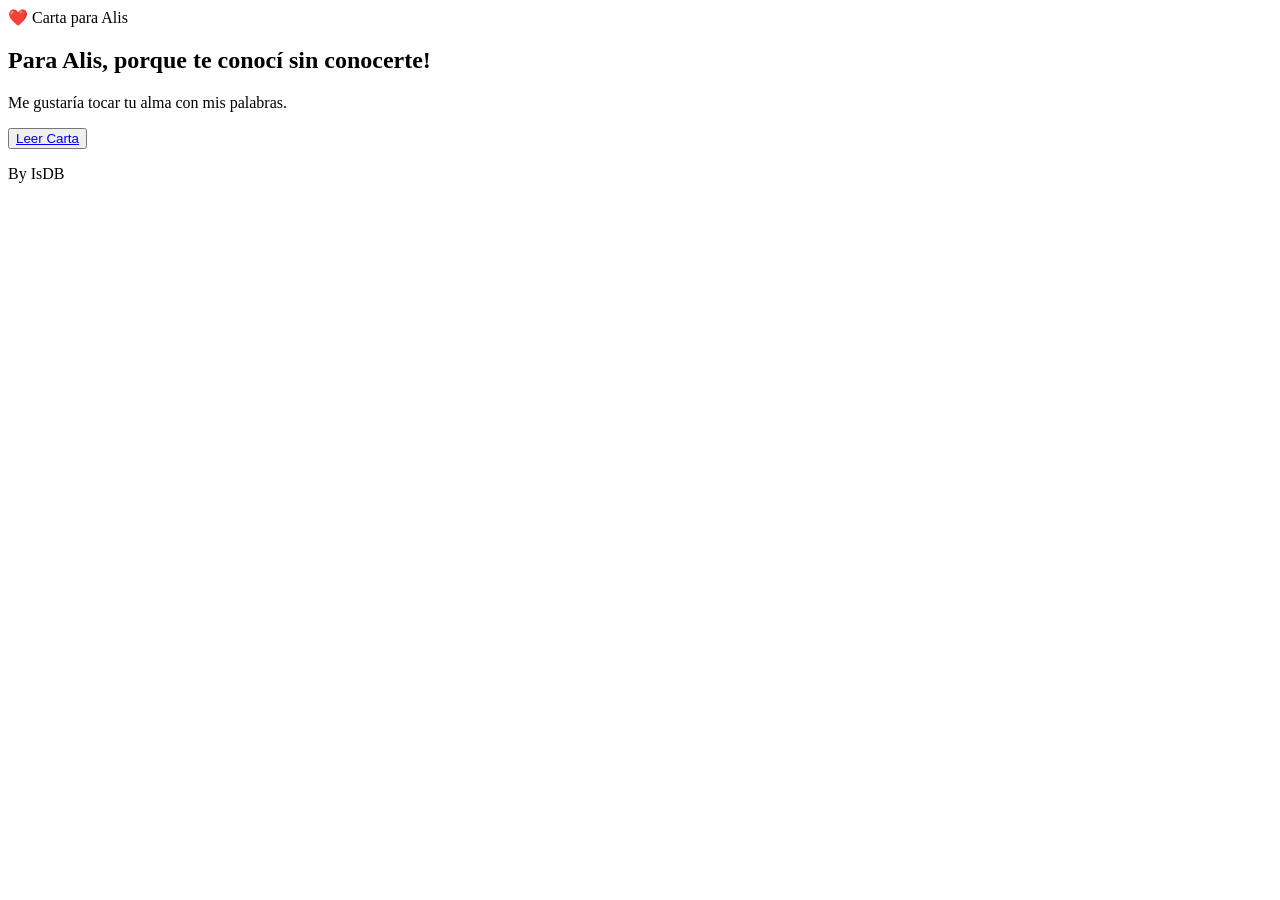
==== index.html @ b8630a83 "Add files via upload" ====
<!DOCTYPE html>
<html lang="es">
<head>
    <meta charset="UTF-8">
    <meta name="viewport" content="width=device-width, initial-scale=1.0">
    <title>Document</title>
    <link rel="stylesheet" href="./css/styles.css" />
</head>
<body>
  <header class="top-bar">
    <div class="logo">❤️ Carta para Alis</div>
  </header>

  <section class="hero">
    <div class="overlay">
      <h1>Para Alis, porque te conocí sin conocerte!</h1>
      <p>Me gustaría tocar tu alma con mis palabras.</p>
      <button class="cta" onclick="playAudio()"><a href="./html/carta.html">Leer Carta</a></button>
      <audio id="miAudio">
        <source src="./audio/tu-eres-todo-jesus-salva.mp3" type="audio/mpeg">
      </audio>
    </div>
    <div class="grid">
      <!-- Aquí irán imágenes de fondo -->
      <script src="./js/script.js"></script>
    </div>
  </section>

  <footer class="benefits">
    <p>By IsDB</p>
  </footer>
</body>
</html>
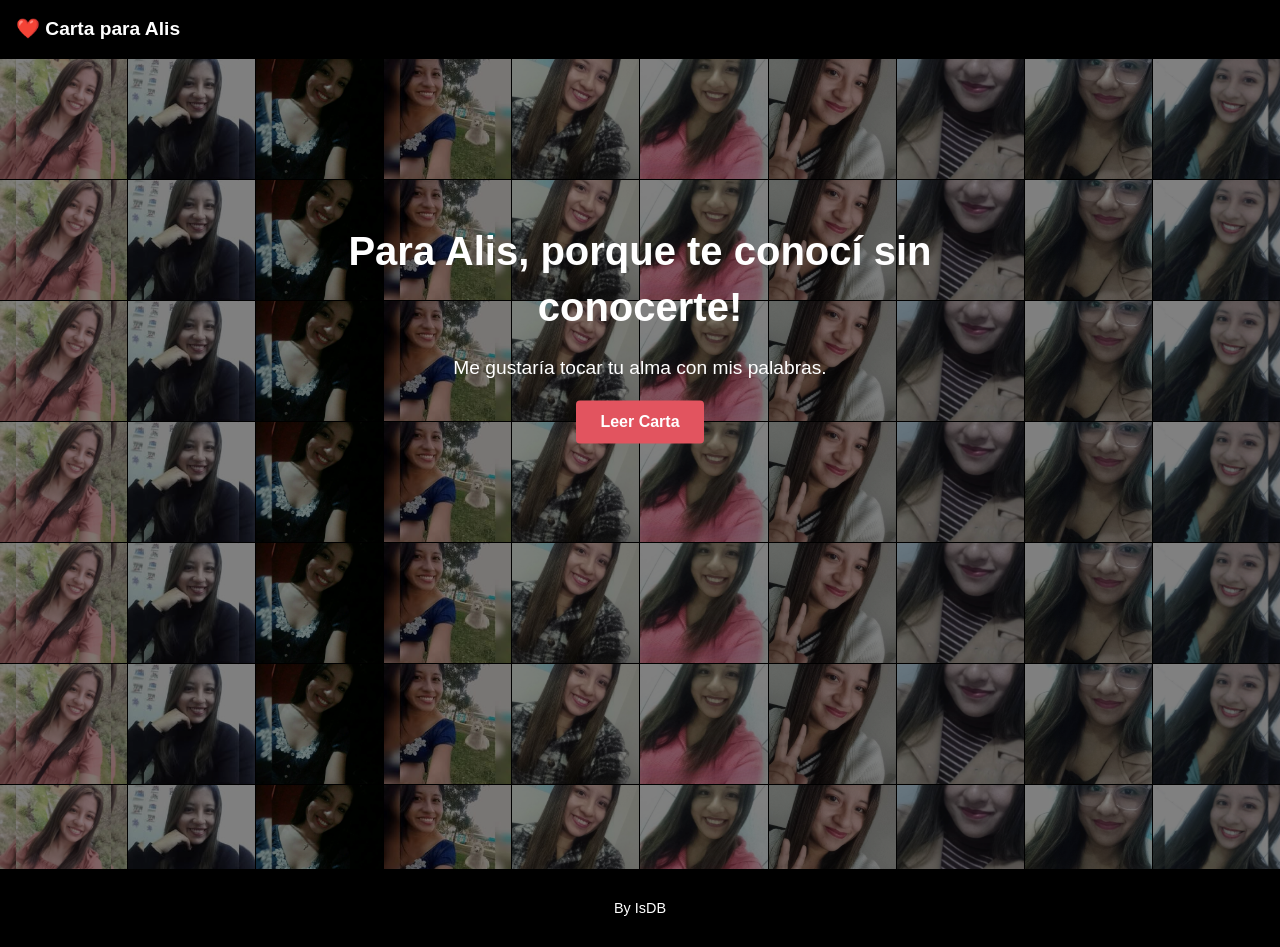
==== commit dbd95815: "cambios2311" ====
--- a/index.html
+++ b/index.html
@@ -1,34 +1,47 @@
+
 <!DOCTYPE html>
 <html lang="es">
 <head>
     <meta charset="UTF-8">
     <meta name="viewport" content="width=device-width, initial-scale=1.0">
-    <title>Document</title>
-    <link rel="stylesheet" href="./css/styles.css" />
+    <meta name="theme-color" content="#000000">
+    <title>Carta para Alis</title>
+    <link rel="stylesheet" href="./css/styles.css">
 </head>
 <body>
-  <header class="top-bar">
-    <div class="logo">❤️ Carta para Alis</div>
-  </header>
 
-  <section class="hero">
-    <div class="overlay">
-      <h1>Para Alis, porque te conocí sin conocerte!</h1>
-      <p>Me gustaría tocar tu alma con mis palabras.</p>
-      <button class="cta" onclick="playAudio()"><a href="./html/carta.html">Leer Carta</a></button>
-      <audio id="miAudio">
-        <source src="./audio/tu-eres-todo-jesus-salva.mp3" type="audio/mpeg">
-      </audio>
-    </div>
-    <div class="grid">
-      <!-- Aquí irán imágenes de fondo -->
-      <script src="./js/script.js"></script>
-    </div>
-  </section>
+    <header class="top-bar">
+        <div class="logo">❤️ Carta para Alis</div>
+    </header>
 
-  <footer class="benefits">
-    <p>By IsDB</p>
-  </footer>
+    <section class="hero">
+        <div class="overlay">
+            <h1>Para Alis, porque te conocí sin conocerte!</h1>
+
+            <p>Me gustaría tocar tu alma con mis palabras.</p>
+
+            <a class="cta" href="./html/carta.html"
+               onclick="playAudio()">
+                Leer Carta
+            </a>
+
+            <audio id="miAudio">
+                <source src="./audio/tu-eres-todo-jesus-salva.mp3"
+                        type="audio/mpeg">
+            </audio>
+        </div>
+
+        <div class="grid">
+            <!-- Aquí irán imágenes de fondo -->
+        </div>
+
+    </section>
+
+    <footer class="benefits">
+        <p>By IsDB</p>
+    </footer>
+
+    <script src="./js/script.js"></script>
+
 </body>
 </html>
-
--- a/css/styles.css
+++ b/css/styles.css
@@ -0,0 +1,164 @@
+body {
+  margin: 0;
+  font-family: Roboto, sans-serif;
+  line-height: 1.4;
+  background: #000;
+  color: #fff;
+}
+
+.top-bar {
+  display: flex;
+  justify-content: space-between;
+  align-items: center;
+  padding: 1em;
+  background: rgba(0,0,0,0.7);
+}
+
+.logo {
+  font-size: 1.2em;
+  font-weight: bold;
+}
+
+.top-right select,
+.top-right .login-btn {
+  margin-left: 1em;
+  padding: 0.4em 1em;
+  border: none;
+  border-radius: 5px;
+  background: #fff;
+  color: #000;
+}
+
+.hero {
+  position: relative;
+  text-align: center;
+  height: 90vh;
+  overflow: hidden;
+}
+
+.grid {
+  display: grid;
+  grid-template-columns: repeat(auto-fill, minmax(120px, 1fr));
+  grid-auto-rows: 120px;
+  gap: 1px;
+  filter: brightness(0.5);
+}
+
+.grid img {
+  width: 100%;
+  height: 100%;
+  object-fit: cover;
+}
+
+.overlay {
+  position: absolute;
+  top: 25%;
+  left: 50%;
+  transform: translate(-50%, -25%);
+  color: #fff;
+  z-index: 2;
+}
+
+.overlay h1 {
+  font-size: 2.5em;
+  margin: 0.5em 0;
+}
+
+.overlay p {
+  font-size: 1.2em;
+  margin-bottom: 1.5em;
+}
+
+.cta {
+  padding: 0.8em 1.5em;
+  background: #e2545f;
+  border: none;
+  border-radius: 4px;
+  color: #fff;
+  font-weight: bold;
+  cursor: pointer;
+}
+
+.benefits {
+  display: flex;
+  justify-content: space-around;
+  background: rgba(0, 0, 0, 0.9);
+  padding: 1em;
+  font-size: 0.9em;
+}
+
+.presentacion{
+    text-align: center;
+    width: 50%;
+    height: 85%;
+}
+
+a{
+  text-decoration: none;
+}
+
+.cta:hover {
+  background-color: #ff7807;
+  color: white;
+  cursor: pointer;
+}
+
+/* TABLETS */
+@media screen and (max-width: 768px) {
+    .top-bar {
+        padding: 18px 12px;
+    }
+
+    .logo {
+        font-size: 22px;
+    }
+
+    .hero {
+        min-height: 75vh;
+        padding: 30px 15px;
+    }
+
+    .overlay {
+        padding: 20px 10px;
+    }
+
+    .cta {
+        font-size: 16px;
+        padding: 13px 25px;
+    }
+}
+
+/* CELULARES */
+@media screen and (max-width: 480px) {
+    .top-bar {
+        padding: 15px 10px;
+    }
+
+    .logo {
+        font-size: 19px;
+    }
+
+    .hero {
+        min-height: 70vh;
+        padding: 20px 12px;
+    }
+
+    .overlay h1 {
+        font-size: 28px;
+    }
+
+    .overlay p {
+        font-size: 16px;
+    }
+
+    .cta {
+        width: 100%;
+        max-width: 250px;
+        padding: 14px 20px;
+        font-size: 16px;
+    }
+
+    .benefits {
+        font-size: 14px;
+    }
+}
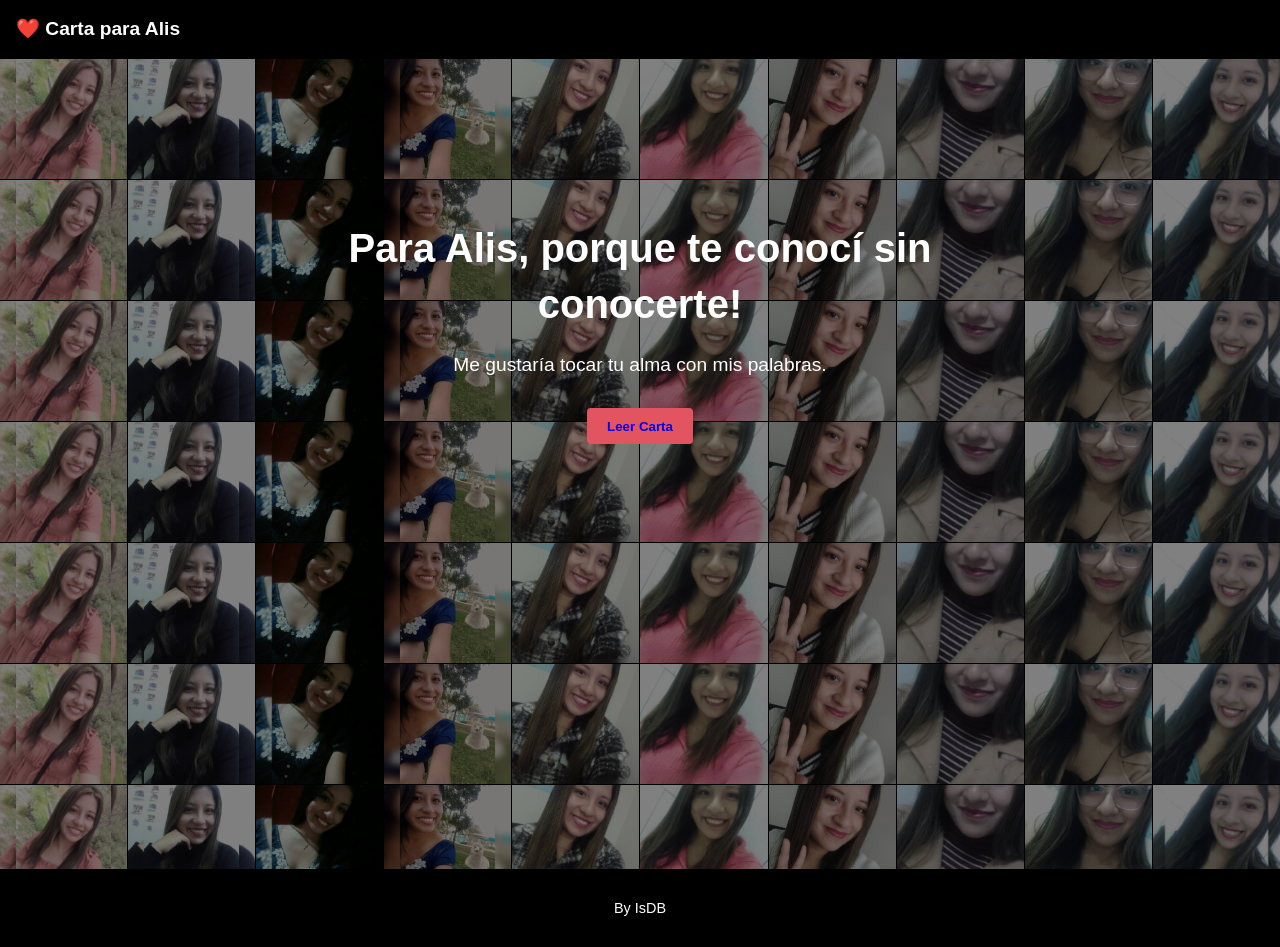
==== commit 53f42b62: "cccc" ====
--- a/index.html
+++ b/index.html
@@ -1,47 +1,34 @@
-
 <!DOCTYPE html>
 <html lang="es">
 <head>
     <meta charset="UTF-8">
     <meta name="viewport" content="width=device-width, initial-scale=1.0">
-    <meta name="theme-color" content="#000000">
-    <title>Carta para Alis</title>
-    <link rel="stylesheet" href="./css/styles.css">
+    <title>Document</title>
+    <link rel="stylesheet" href="./css/styles.css" />
 </head>
 <body>
+  <header class="top-bar">
+    <div class="logo">❤️ Carta para Alis</div>
+  </header>
 
-    <header class="top-bar">
-        <div class="logo">❤️ Carta para Alis</div>
-    </header>
+  <section class="hero">
+    <div class="overlay">
+      <h1>Para Alis, porque te conocí sin conocerte!</h1>
+      <p>Me gustaría tocar tu alma con mis palabras.</p>
+      <button class="cta" onclick="playAudio()"><a href="./html/carta.html">Leer Carta</a></button>
+      <audio id="miAudio">
+        <source src="./audio/tu-eres-todo-jesus-salva.mp3" type="audio/mpeg">
+      </audio>
+    </div>
+    <div class="grid">
+      <!-- Aquí irán imágenes de fondo -->
+      <script src="./js/script.js"></script>
+    </div>
+  </section>
 
-    <section class="hero">
-        <div class="overlay">
-            <h1>Para Alis, porque te conocí sin conocerte!</h1>
-
-            <p>Me gustaría tocar tu alma con mis palabras.</p>
-
-            <a class="cta" href="./html/carta.html"
-               onclick="playAudio()">
-                Leer Carta
-            </a>
-
-            <audio id="miAudio">
-                <source src="./audio/tu-eres-todo-jesus-salva.mp3"
-                        type="audio/mpeg">
-            </audio>
-        </div>
-
-        <div class="grid">
-            <!-- Aquí irán imágenes de fondo -->
-        </div>
-
-    </section>
-
-    <footer class="benefits">
-        <p>By IsDB</p>
-    </footer>
-
-    <script src="./js/script.js"></script>
-
+  <footer class="benefits">
+    <p>By IsDB</p>
+  </footer>
 </body>
 </html>
+
--- a/css/styles.css
+++ b/css/styles.css
@@ -101,64 +101,4 @@
   background-color: #ff7807;
   color: white;
   cursor: pointer;
-}
-
-/* TABLETS */
-@media screen and (max-width: 768px) {
-    .top-bar {
-        padding: 18px 12px;
-    }
-
-    .logo {
-        font-size: 22px;
-    }
-
-    .hero {
-        min-height: 75vh;
-        padding: 30px 15px;
-    }
-
-    .overlay {
-        padding: 20px 10px;
-    }
-
-    .cta {
-        font-size: 16px;
-        padding: 13px 25px;
-    }
-}
-
-/* CELULARES */
-@media screen and (max-width: 480px) {
-    .top-bar {
-        padding: 15px 10px;
-    }
-
-    .logo {
-        font-size: 19px;
-    }
-
-    .hero {
-        min-height: 70vh;
-        padding: 20px 12px;
-    }
-
-    .overlay h1 {
-        font-size: 28px;
-    }
-
-    .overlay p {
-        font-size: 16px;
-    }
-
-    .cta {
-        width: 100%;
-        max-width: 250px;
-        padding: 14px 20px;
-        font-size: 16px;
-    }
-
-    .benefits {
-        font-size: 14px;
-    }
 }
